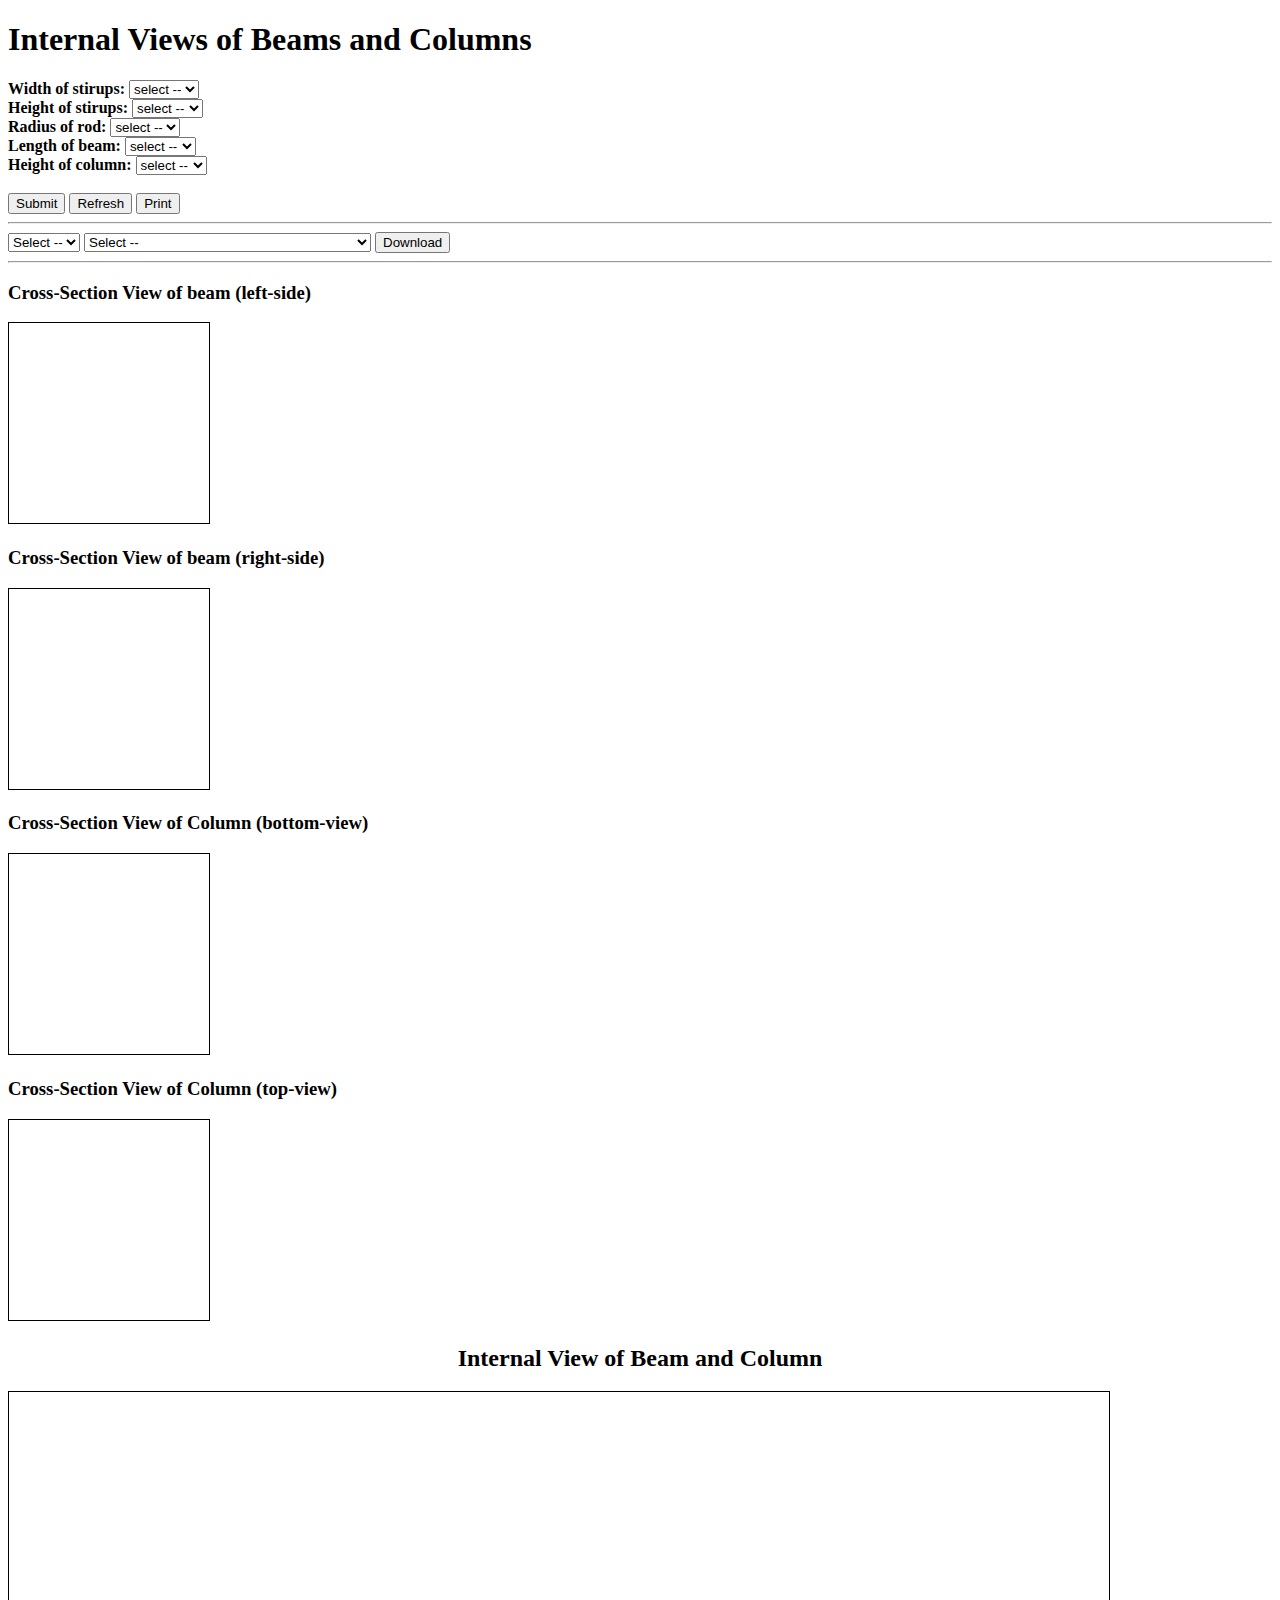
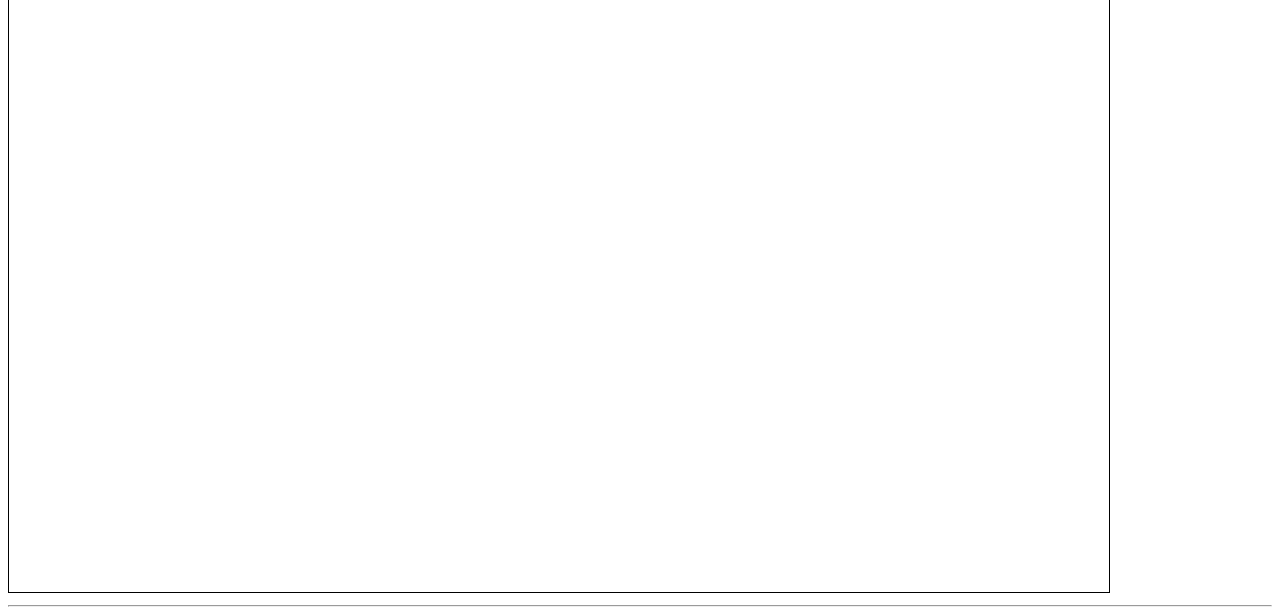
==== task2-BeamAndColumnViews-ed1/new.html @ 96b617da "Add option to download as pdf in task2-Beam and Column views" ====
<!DOCTYPE html>
<html>
 <head>
	 <title>Beam and Column view</title>
	 <link rel="stylesheet" href="style.css">
	 <link rel="stylesheet" href="css/bootstrap.min.css">
     <link rel="stylesheet" href="css/bootstrap-theme.min.css">
	 <meta charset="utf-8">
 </head>
 <body>
	 <div class="container">
     <h1>Internal Views of Beams and Columns</h1>
     <div class="row">
	 <form>
		 <div class="col-md-2">
	 <b>Width of stirups:</b>
	 <select id="sel1">
	     <option value="0">select --</option>
	     <option value="40">40 mm</option>
	     <option value="50">50 mm</option>
	     <option value="60">60 mm</option>
	     <option value="70">70 mm</option>
	     <option value="80">80 mm</option>
	     <option value="90">90 mm</option>
	 </select></div>
	 <div class="col-md-2">
	 <b>Height of stirups:</b>
	 <select id="sel2">
	     <option value="0">select --</option>
	     <option value="30">30 mm</option>
	     <option value="40">40 mm</option>
	     <option value="50">50 mm</option>
	     <option value="60">60 mm</option>
	     <option value="70">70 mm</option>
	     <option value="80">80 mm</option>
	     <option value="90">90 mm</option>
	     <option value="100">100 mm</option>
	 </select></div>
	 <div class="col-md-2">
	 <b>Radius of rod:</b>
	 <select id="sel3">
	     <option value="0">select --</option>
	     <option value="6">6 mm</option>
	     <option value="8">8 mm</option>
	 </select></div>
	 <div class="col-md-2">
	 <b>Length of beam:</b>
	 <select id="sel5">
	     <option value="0">select --</option>
	     <option value="300">300 mm</option>
	     <option value="350">350 mm</option>
	     <option value="400">400 mm</option>
	     <option value="450">450 mm</option>
	     <option value="500">500 mm</option>
	     <option value="550">550 mm</option>
	     <option value="600">600 mm</option>
	     <option value="650">650 mm</option>
	     <option value="700">700 mm</option>
	     <option value="750">750 mm</option>
	     <option value="800">800 mm</option>
	 </select></div>
	 <div class="col-md-2">
	 <b>Height of column:</b>
	 <select id="sel6">
	     <option value="0">select --</option>
	     <option value="300">300 mm</option>
	     <option value="350">350 mm</option>
	     <option value="400">400 mm</option>
	     <option value="450">450 mm</option>
	     <option value="500">500 mm</option>
	     <option value="550">550 mm</option>
	     <option value="600">600 mm</option>
	     <option value="650">650 mm</option>
	     <option value="700">700 mm</option>
	 </select></div>
	 </form>
	 </div><br />
	 <button class="btn btn-info" onClick="getit();">Submit</button>
	 <!--<button class="btn btn-info" onClick="clearit();">Reset</button>-->
	 <a href="new.html"><button class="btn btn-info">Refresh</button></a>
	 <button class="btn btn-info" onClick="print()">Print</button>
	 <hr />
   <select name="" id="page_type">
    <option value="0">Select --</option>
    <option value="a3">A3</option>
    <option value="a4">A4</option>
    <option value="a5">A5</option>
  </select>
   <select name="" id="view_type">
    <option value="0">Select --</option>
    <option value="can1">Cross-Section View of beam (left-side)</option>
    <option value="can2">Cross-Section View of beam (right-side)</option>
    <option value="can3">Cross-Section View of Column (bottom-view)</option>
    <option value="can4">Cross-Section View of Column (top-view)</option>
    <option value="can5">Internal View of Beam and Column</option>
  </select>
   <button class="btn btn-info download_pdf"> Download </button> <hr />
	 <div class="row">
	 <div class="col-md-3"><h3>Cross-Section View of beam (left-side)</h3>
	 <canvas id="can1" width="200" height="200" style="border: 1px solid black"></canvas></div>
     <div class="col-md-3"><h3>Cross-Section View of beam (right-side)</h3>
	 <canvas id="can2" width="200" height="200" style="border: 1px solid black"></canvas></div>
     <div class="col-md-3"><h3>Cross-Section View of Column (bottom-view)</h3>
	 <canvas id="can3" width="200" height="200" style="border: 1px solid black"></canvas></div>
     <div class="col-md-3"><h3>Cross-Section View of Column (top-view)</h3>
	 <canvas id="can4" width="200" height="200" style="border: 1px solid black"></canvas></div>
     </div>
     <div class="row"><h2><center>Internal View of Beam and Column</center></h2>
     <canvas id="can5" width="1100" height="800" style="border: 1px solid black"></canvas></div><hr />
	 <script src="js/jquery.min.js"></script>
   <script type="text/javascript" src="task2.js">
	 </script>
   <script src="js/jspdf.min.js"></script>
   <script src="js/pdf.js"></script>
	 </div>
 </body>
</html>
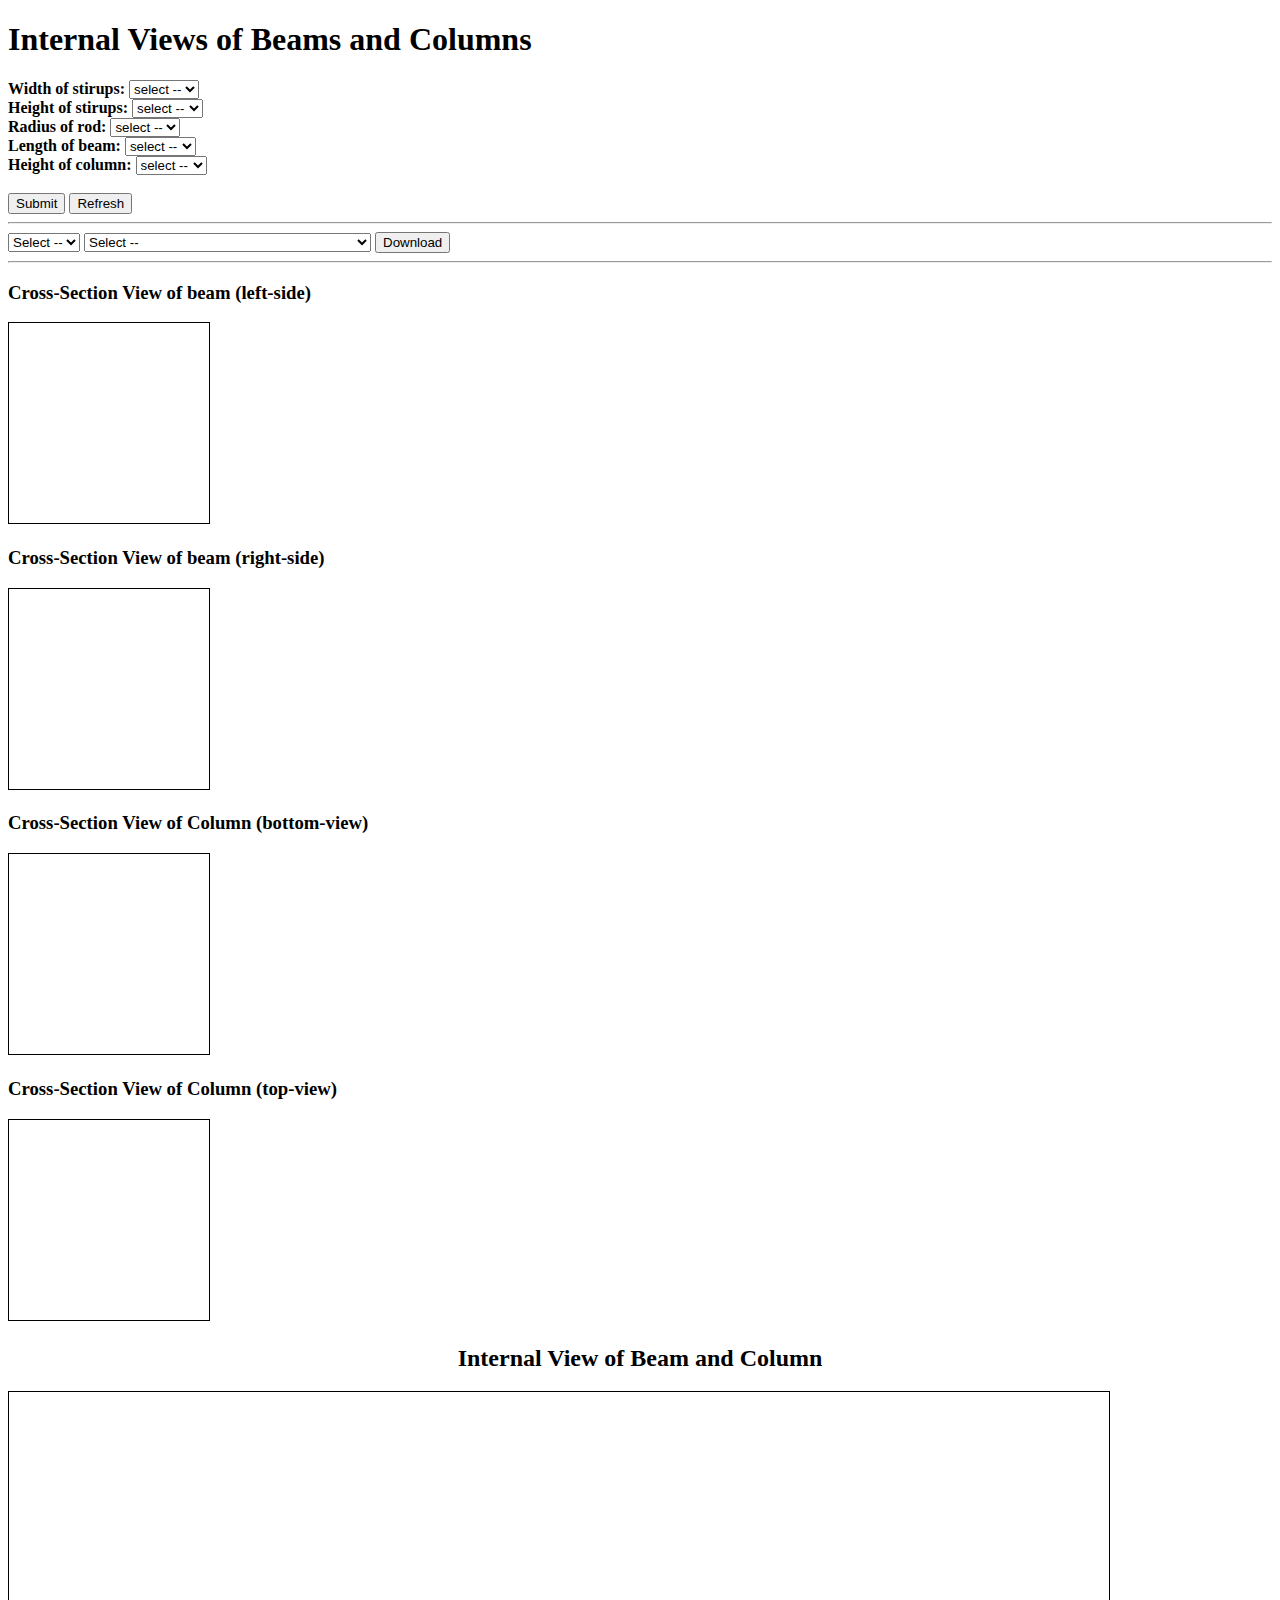
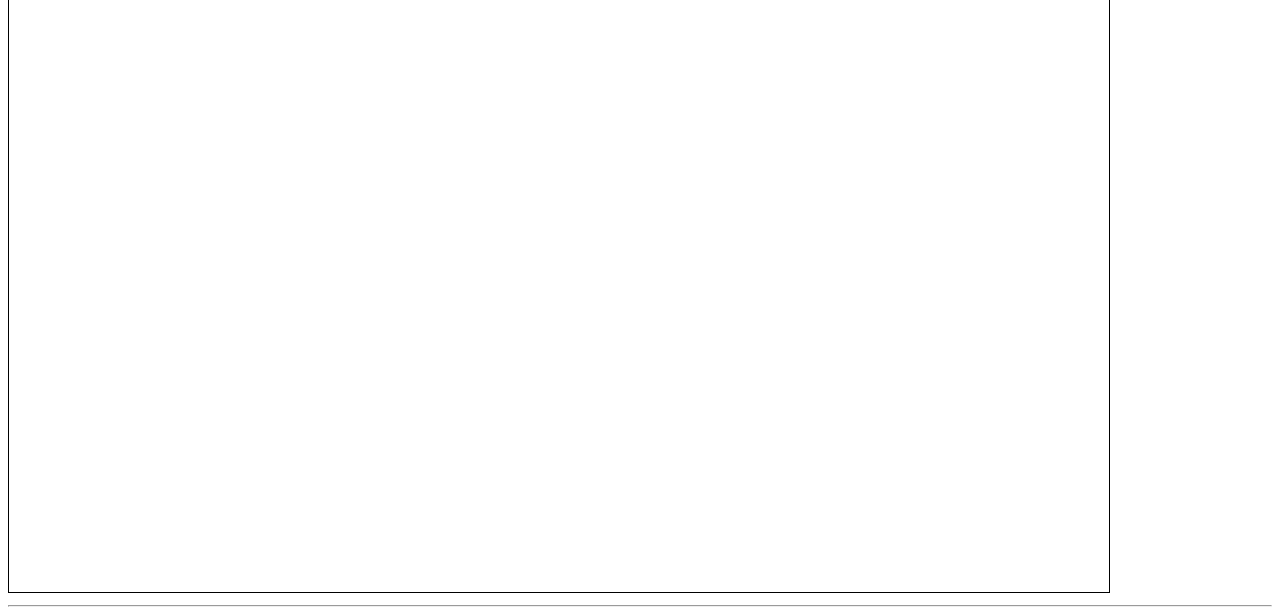
==== commit c0019375: "Remove print button" ====
--- a/task2-BeamAndColumnViews-ed1/new.html
+++ b/task2-BeamAndColumnViews-ed1/new.html
@@ -78,7 +78,6 @@
 	 <button class="btn btn-info" onClick="getit();">Submit</button>
 	 <!--<button class="btn btn-info" onClick="clearit();">Reset</button>-->
 	 <a href="new.html"><button class="btn btn-info">Refresh</button></a>
-	 <button class="btn btn-info" onClick="print()">Print</button>
 	 <hr />
    <select name="" id="page_type">
     <option value="0">Select --</option>
